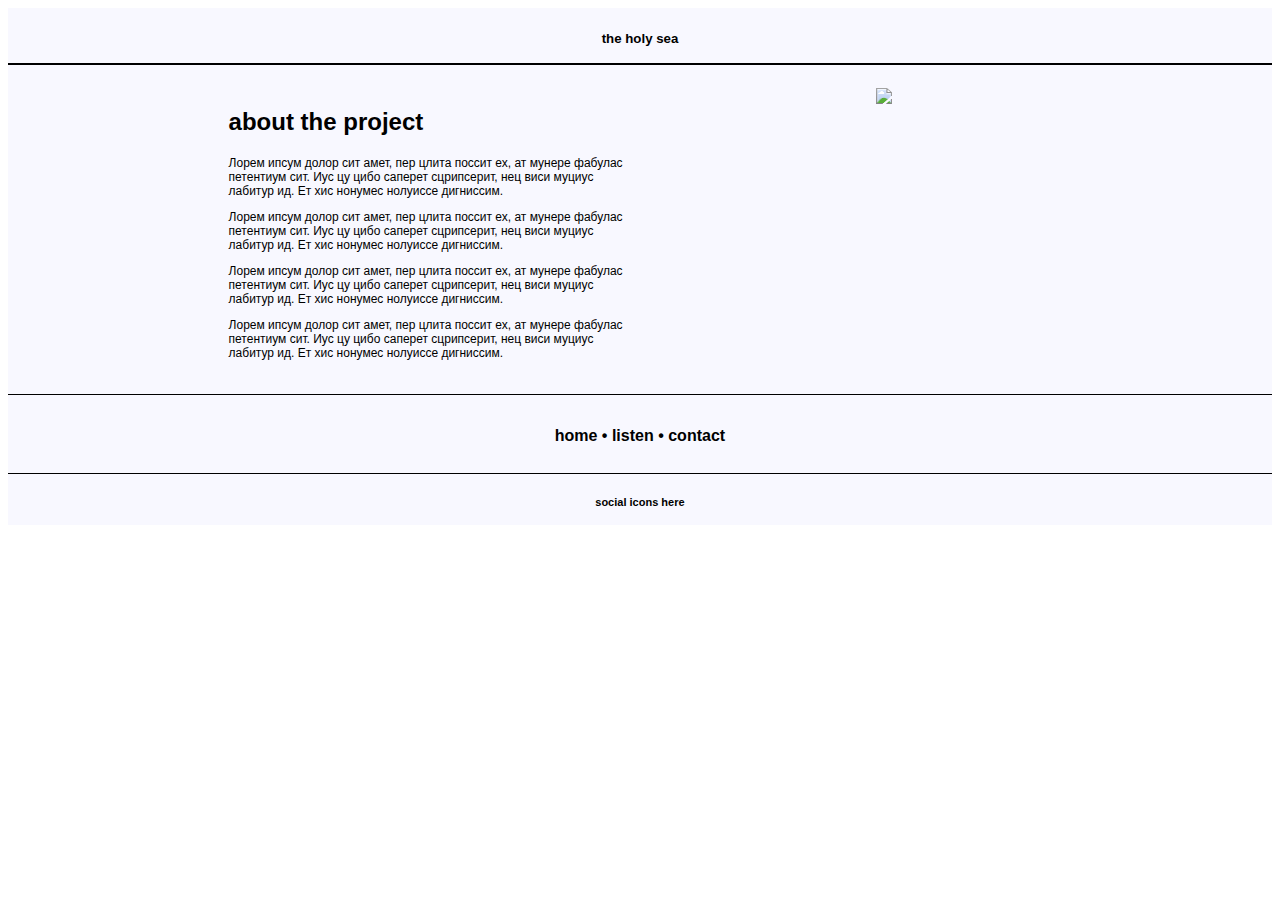
==== about.html @ 302cd863 "basic architecture done" ====
<!DOCTYPE html>
<html>
  <head>
    <meta charset="UTF-8">
    <meta name="viewport" content="width=device-width,initial-scale=1">
    <title>about the holy sea</title>
    <meta name="The Holy Sea" content="Mike Vernusky">
<!-- Facebook image can be changed -->
<!--     <meta property="og:image" content="http://centerforvisualmusic.org/Symposium/images/FBlogo.png" />
    <meta property="og:type" content="website" />
    <meta property="og:url" content="http://centerforvisualmusic.org/Symposium/index.html" /> 
    <meta property="og:title" content="Center for Visual Music | CVM Symposium 2018" /> -->
<!-- Below description can be changed -->
<!--     <meta property="og:description" content="Early bird registration for the CVM Symposium 2018: Exploring and Preserving Visual Music is open!"/>
 -->    <link rel="stylesheet" href="style.css" type="text/css">
  </head>
  <body>

<!-- one wrapper to bind them all -->
    <div class="wrapper">

<!-- header goes here -->
      <div id="headContainer">
        <header>
          <div class="section group">
<!-- navigation menu goes here -->
            <div class="col span_6_of_6">
              <h5>the holy sea</h5>
            </div>
          </div>
        </header>
<!-- close headContainer -->
      </div>

<!-- main content goes here-->
      <div id="mainContainer">
        <div id="mainContent">
          <div class="section group">
            <div class="col span_1_of_6 push"></div>
            <div class="col span_2_of_6">
              <h2>about the project</h2>
              <p>Лорем ипсум долор сит амет, пер цлита поссит ех, ат мунере фабулас петентиум сит. Иус цу цибо саперет сцрипсерит, нец виси муциус лабитур ид. Ет хис нонумес нолуиссе дигниссим.</p>
              <p>Лорем ипсум долор сит амет, пер цлита поссит ех, ат мунере фабулас петентиум сит. Иус цу цибо саперет сцрипсерит, нец виси муциус лабитур ид. Ет хис нонумес нолуиссе дигниссим.</p>
              <p>Лорем ипсум долор сит амет, пер цлита поссит ех, ат мунере фабулас петентиум сит. Иус цу цибо саперет сцрипсерит, нец виси муциус лабитур ид. Ет хис нонумес нолуиссе дигниссим.</p>
              <p>Лорем ипсум долор сит амет, пер цлита поссит ех, ат мунере фабулас петентиум сит. Иус цу цибо саперет сцрипсерит, нец виси муциус лабитур ид. Ет хис нонумес нолуиссе дигниссим.</p>
            </div>
            <div class="col span_2_of_6">
              <img src="images/hs1.jpg"> 
            <div class="col span_1_of_6 push"></div>

<!-- close the section group -->
          </div> 
<!-- close mainContent -->
        </div> 
<!-- close mainContainer -->
      </div>


<!-- secondary content goes here-->
      <div id="secondContainer">
        <div id="secondContent">
          <div class="section group">
            <div class="col span_1_of_6 push"></div>
            <div class="col span_4_of_6">
              <h4><a href="index.html">home</a> • <a href="listen.html">listen</a> • <a href="contact.html">contact</a></h4>
            </div>   
            <div class="col span_1_of_6 push"></div>                                    
          </div>
<!-- close secondContent -->
        </div> 
<!-- close secondContainer -->
      </div>


<!-- footer goes here -->
      <div id="footContainer">
        <footer>
          <div class="section group">
            <div class="col span_1_of_6 push"></div>
            <div class="col span_4_of_6">
              <h6>social icons here</h6>
            </div>
            <div class="col span_1_of_6 push"></div>
          </div>  

        </footer>
      </div>
      <!-- close the wrapper -->
    </div>
    <!-- close the body -->
  </body>
</html>
---- style.css ----
.wrapper {
	width: 100%;
	position: relative;
	text-align: center;
	background-color: GhostWhite;
	font-family: Arial, Helvetica, sans-serif;	
}

header {
	clear: both;
	max-width: 1900px;
	margin: 0 auto;
	padding: 0px;
	position: relative;
}

img {
	width: 100%;
	max-width: 400px;
	height: auto;
	border: 0px;
	text-align: center;
	margin-bottom: 10px;
}


p {
	font-family: Arial, Helvetica, sans-serif;	
	font-size: 12px;
	text-align: left;

}

#credit {
	font-size: 9px;
	text-align: right;
	margin-top: -5px;
}

a {
	text-decoration: none;
	color: black;
}

a:hover {
    color: purple;/*
    text-transform: uppercase;*/
}
h1 {
	font-size: 32px;
	text-align: center;
}

h2 {
	text-align: left;
}

h2#center {
	text-align: center;
}

h3, h4, h5, h6 {
	margin-top: 10px;
	margin-bottom: 5px;
	text-align: center;
}



nav {
	padding: 0px;
	width: 100%;
	float: right;
}

nav ul#menu {
	float: right;
	list-style: none;
	padding: 0px;
	margin: 0px;
}

nav ul#menu li {
	display: block;
	float: left;
	text-align: center;
	position: relative;
	padding: 5px;
}

footer {
	clear: both;
	max-width: 1200px;
	margin: 0 auto;
	padding: 0px;
/*	text-align: center;*/
}

#footContainer {
	width: 100%;
	border-top: 1px solid black;
}

#footContainer p {
	font-size: 10px;
}

#footContainer h6 {
	font-size: 11px;
	text-align: center;
/*	margin-top: -15px;*/
}

#footContainer img {
	width: 100%;
	margin: 0px 10px 15px 0px;
	vertical-align: middle;
}

#headContainer {
	width: 100%;
	border-bottom: 2px solid black;
}

#topLogo {
	padding: 0px;
	width: 100%;
	float: left;
}

#section {
	font-size: 24px;
}

#mainContainer {
	width: 100%;
	margin: 0px;
}

#mainContainer img {
	width: 100%;
	max-width: 500px;
	height: auto;
	vertical-align: middle;
	text-align: center;
}

#mainContent {
	clear: both;
	max-width: 1200 px;
	position: relative;
	margin: 0 auto;
	padding: 10px;
}

#secondContainer {
	border-top: 1px solid black;
	width: 100%;
	margin: 0px;
}

#secondContainer img {
	width: 100%;
	height: auto;
	vertical-align: middle;
}

#secondContent {
	clear: both;
	max-width: 1200 px;
	position: relative;
	margin: 0 auto;
	padding: 10px;
}

#thirdContainer {
	border-top: 1px solid black;
	width: 100%;
	margin: 0px;
}

#thirdContainer a {
	font-size: 12px;
}


#thirdContent {
	clear: both;
	max-width: 1200 px;
	position: relative;
	margin: 0 auto;
	padding: 10px;
}


/*  SECTIONS  */
.section {
	clear: both;
	padding: 0px;
	margin: 0px;
}

/*  COLUMN SETUP  */
.col {
	display: block;
	float:left;
	margin: 1% 0 1% 1.6%;
}
.col:first-child { margin-left: 0; }

.push {
    visibility: hidden;
}

/*  RESPONSIVE GRID FOR MOBILE  */
@media only screen and (max-width: 480px)
{
	.push {
	    display: none;
	}
}

/*  GROUPING  */
.group:before,
.group:after { content:""; display:table; }
.group:after { clear:both;}
.group { zoom:1; /* For IE 6/7 */ }
/*  GRID OF SIX  */
.span_6_of_6 {
	width: 100%;
}

.span_5_of_6 {
  	width: 83.06%;
}

.span_4_of_6 {
  	width: 66.13%;
}

.span_3_of_6 {
  	width: 49.2%;
}

.span_2_of_6 {
  	width: 32.26%;
}

.span_1_of_6 {
  	width: 15.33%;
}

/*  GO FULL WIDTH BELOW 480 PIXELS */
@media only screen and (max-width: 480px) {
	.col {  margin: 1% 0 1% 0%; }
	.span_1_of_6, .span_2_of_6, .span_3_of_6, .span_4_of_6, .span_5_of_6, .span_6_of_6 { width: 100%; }

	h1 {font-size: 25px;
		margin-bottom: -15px;
		text-align: center;}
	h2 {font-size: 20px;
		text-align: left;}
	h3, h4, h5, h6 {margin-top: 5px;}
	a { font-size: 14px;}

}
}
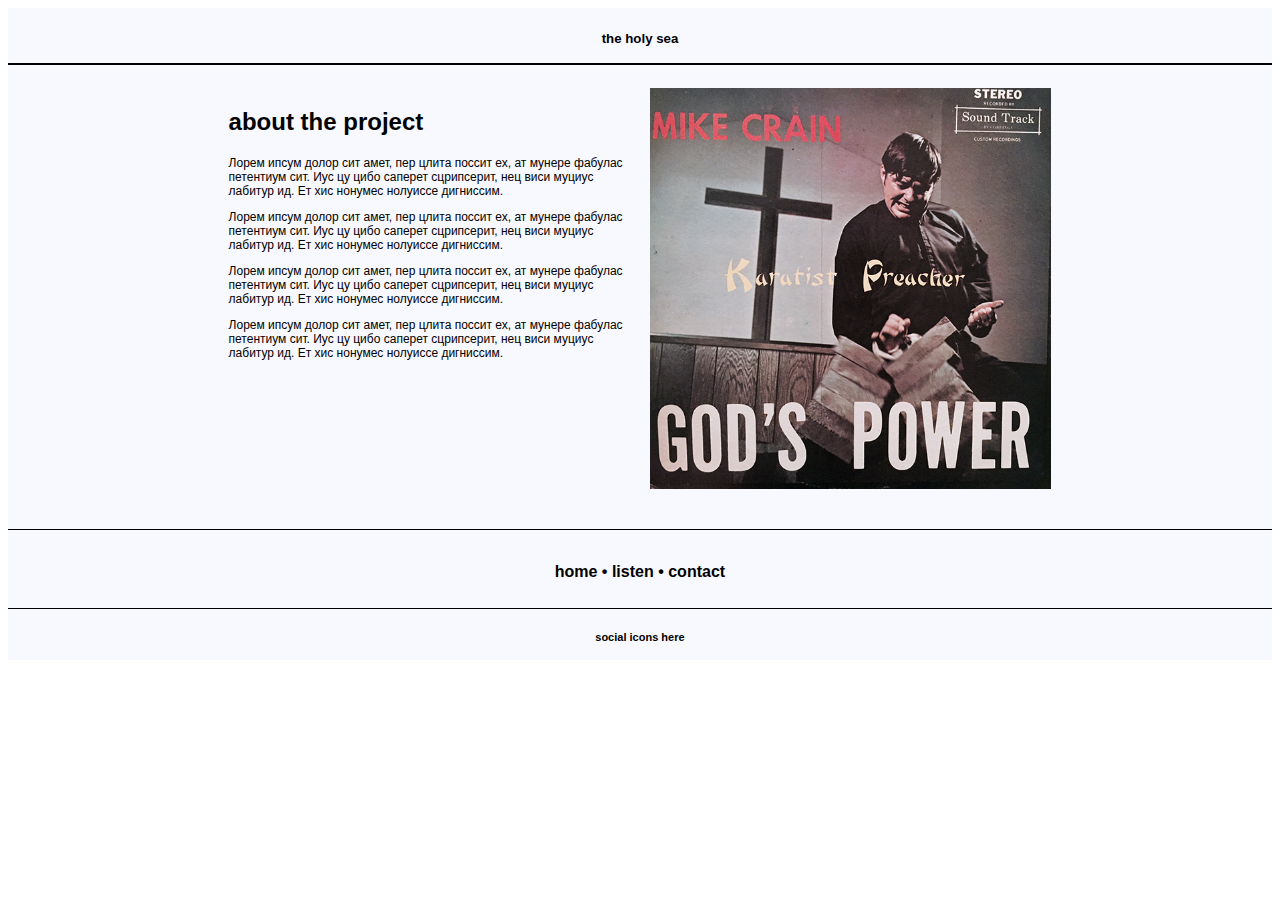
==== commit a3ac2132: "more tweaks" ====
--- a/about.html
+++ b/about.html
@@ -45,7 +45,7 @@
               <p>Лорем ипсум долор сит амет, пер цлита поссит ех, ат мунере фабулас петентиум сит. Иус цу цибо саперет сцрипсерит, нец виси муциус лабитур ид. Ет хис нонумес нолуиссе дигниссим.</p>
             </div>
             <div class="col span_2_of_6">
-              <img src="images/hs1.jpg"> 
+              <img src="images/HS1.jpg"> 
             <div class="col span_1_of_6 push"></div>
 
 <!-- close the section group -->
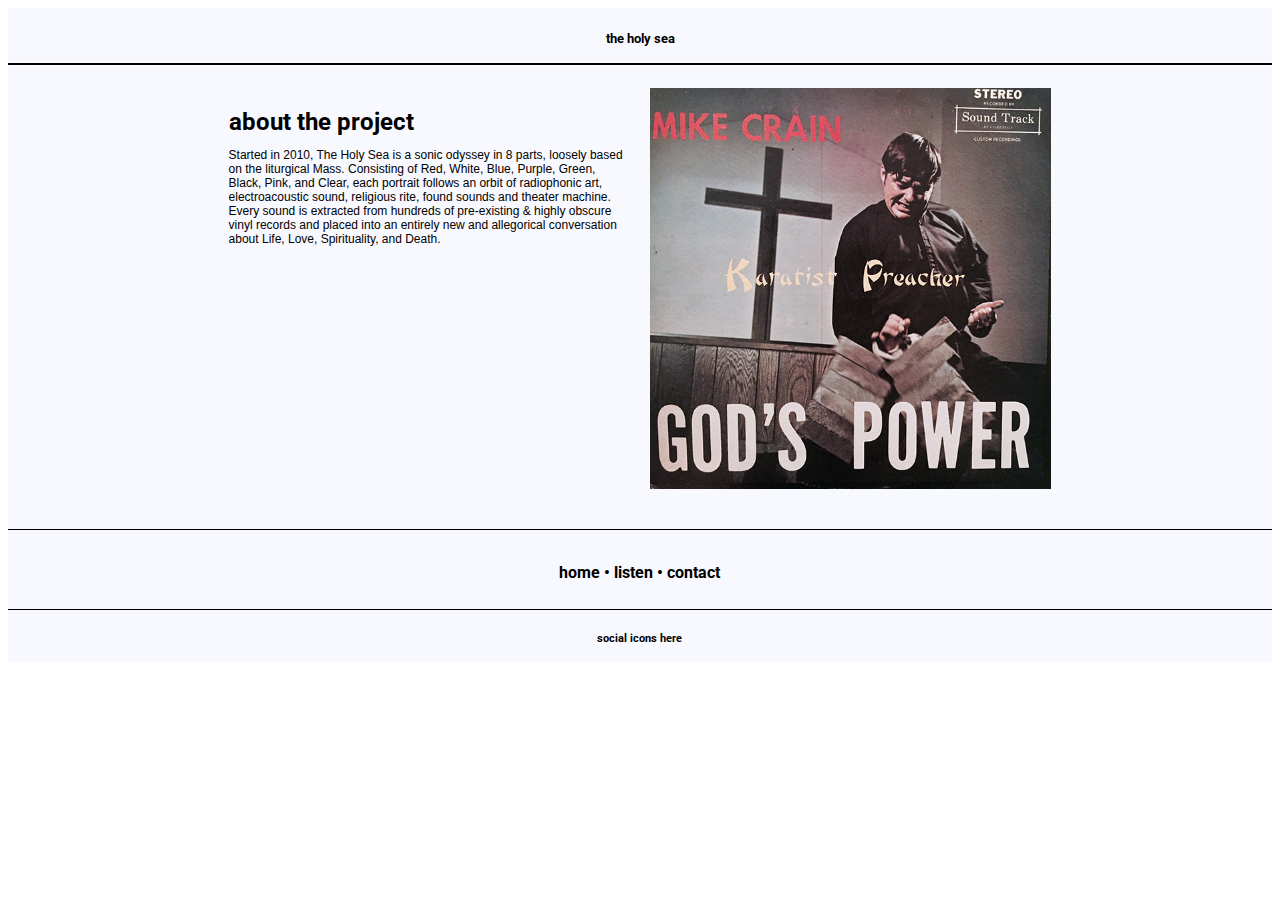
==== commit 20ce3872: "adds text" ====
--- a/about.html
+++ b/about.html
@@ -13,6 +13,8 @@
 <!-- Below description can be changed -->
 <!--     <meta property="og:description" content="Early bird registration for the CVM Symposium 2018: Exploring and Preserving Visual Music is open!"/>
  -->    <link rel="stylesheet" href="style.css" type="text/css">
+  <!-- google fonts -->
+ <link href="https://fonts.googleapis.com/css?family=Roboto" rel="stylesheet">
   </head>
   <body>
 
@@ -39,10 +41,7 @@
             <div class="col span_1_of_6 push"></div>
             <div class="col span_2_of_6">
               <h2>about the project</h2>
-              <p>Лорем ипсум долор сит амет, пер цлита поссит ех, ат мунере фабулас петентиум сит. Иус цу цибо саперет сцрипсерит, нец виси муциус лабитур ид. Ет хис нонумес нолуиссе дигниссим.</p>
-              <p>Лорем ипсум долор сит амет, пер цлита поссит ех, ат мунере фабулас петентиум сит. Иус цу цибо саперет сцрипсерит, нец виси муциус лабитур ид. Ет хис нонумес нолуиссе дигниссим.</p>
-              <p>Лорем ипсум долор сит амет, пер цлита поссит ех, ат мунере фабулас петентиум сит. Иус цу цибо саперет сцрипсерит, нец виси муциус лабитур ид. Ет хис нонумес нолуиссе дигниссим.</p>
-              <p>Лорем ипсум долор сит амет, пер цлита поссит ех, ат мунере фабулас петентиум сит. Иус цу цибо саперет сцрипсерит, нец виси муциус лабитур ид. Ет хис нонумес нолуиссе дигниссим.</p>
+              <p>Started in 2010, The Holy Sea is a sonic odyssey in 8 parts, loosely based on the liturgical Mass. Consisting of Red, White, Blue, Purple, Green, Black, Pink, and Clear, each portrait follows an orbit of radiophonic art, electroacoustic sound, religious rite, found sounds and theater machine. Every sound is extracted from hundreds of pre-existing & highly obscure vinyl records and placed into an entirely new and allegorical conversation about Life, Love, Spirituality, and Death.</p>
             </div>
             <div class="col span_2_of_6">
               <img src="images/HS1.jpg"> 
--- a/style.css
+++ b/style.css
@@ -3,7 +3,8 @@
 	position: relative;
 	text-align: center;
 	background-color: GhostWhite;
-	font-family: Arial, Helvetica, sans-serif;	
+	font-family: 'Roboto', sans-serif;
+	
 }
 
 header {
@@ -53,10 +54,15 @@
 
 h2 {
 	text-align: left;
+	margin-bottom: 0px;
 }
 
 h2#center {
 	text-align: center;
+}
+
+h3#left, h4#left {
+	text-align: left;
 }
 
 h3, h4, h5, h6 {
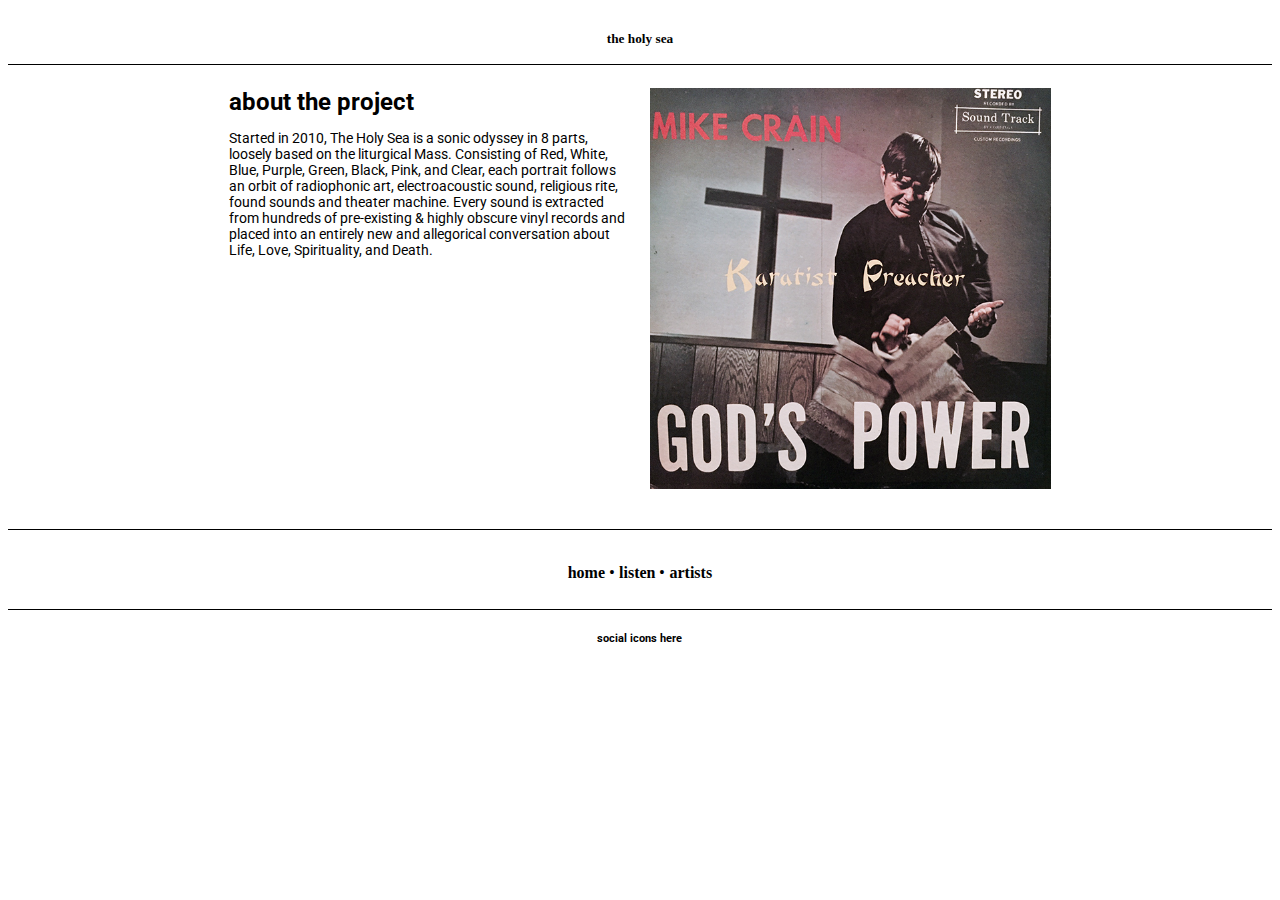
==== commit accfa602: "updates index design, new live page" ====
--- a/about.html
+++ b/about.html
@@ -61,7 +61,7 @@
           <div class="section group">
             <div class="col span_1_of_6 push"></div>
             <div class="col span_4_of_6">
-              <h4><a href="index.html">home</a> • <a href="listen.html">listen</a> • <a href="contact.html">contact</a></h4>
+              <h4><a href="index.html">home</a> • <a href="listen.html">listen</a> • <a href="artists.html">artists</a></h4>
             </div>   
             <div class="col span_1_of_6 push"></div>                                    
           </div>
--- a/style.css
+++ b/style.css
@@ -1,11 +1,37 @@
 .wrapper {
 	width: 100%;
-	position: relative;
-	text-align: center;
-	background-color: GhostWhite;
+	margin: 0px auto;
+	position: relative;
+	text-align: center;
 	font-family: 'Roboto', sans-serif;
-	
-}
+}
+
+/*SLIDES*/
+
+* {box-sizing: border-box;}
+.mySlides {display: none;}
+img {vertical-align: middle;}
+
+/* Slideshow container */
+.slideshow-container {
+  max-width: 1000px;
+  position: relative;
+  margin: auto;
+}
+
+/* Fading animation */
+.fade {
+  animation-name: fade;
+  animation-duration: 3s;
+}
+
+@keyframes fade {
+  from {opacity: 1} 
+  to {opacity: 1}
+}
+
+
+/*LAYOUT*/
 
 header {
 	clear: both;
@@ -13,6 +39,8 @@
 	margin: 0 auto;
 	padding: 0px;
 	position: relative;
+	font-family: 'Cardo', serif;
+
 }
 
 img {
@@ -26,8 +54,7 @@
 
 
 p {
-	font-family: Arial, Helvetica, sans-serif;	
-	font-size: 12px;
+	font-size: 14px;
 	text-align: left;
 
 }
@@ -41,6 +68,8 @@
 a {
 	text-decoration: none;
 	color: black;
+	font-family: 'Cardo', serif;
+
 }
 
 a:hover {
@@ -55,6 +84,7 @@
 h2 {
 	text-align: left;
 	margin-bottom: 0px;
+	margin-top: 0px;
 }
 
 h2#center {
@@ -104,7 +134,7 @@
 
 #footContainer {
 	width: 100%;
-	border-top: 1px solid black;
+	border-top: 0.5px solid black;
 }
 
 #footContainer p {
@@ -125,7 +155,7 @@
 
 #headContainer {
 	width: 100%;
-	border-bottom: 2px solid black;
+	border-bottom: 0.5px solid black;
 }
 
 #topLogo {
@@ -160,7 +190,7 @@
 }
 
 #secondContainer {
-	border-top: 1px solid black;
+	border-top: 0.5px solid black;
 	width: 100%;
 	margin: 0px;
 }
@@ -180,7 +210,7 @@
 }
 
 #thirdContainer {
-	border-top: 1px solid black;
+	border-top: 0.5px solid black;
 	width: 100%;
 	margin: 0px;
 }
@@ -262,12 +292,17 @@
 	.span_1_of_6, .span_2_of_6, .span_3_of_6, .span_4_of_6, .span_5_of_6, .span_6_of_6 { width: 100%; }
 
 	h1 {font-size: 25px;
-		margin-bottom: -15px;
+		margin-bottom: 0px;
 		text-align: center;}
 	h2 {font-size: 20px;
 		text-align: left;}
 	h3, h4, h5, h6 {margin-top: 5px;}
 	a { font-size: 14px;}
 
-}
-}
+	.wrapper {
+	margin: 15px auto;
+
+}
+
+}
+
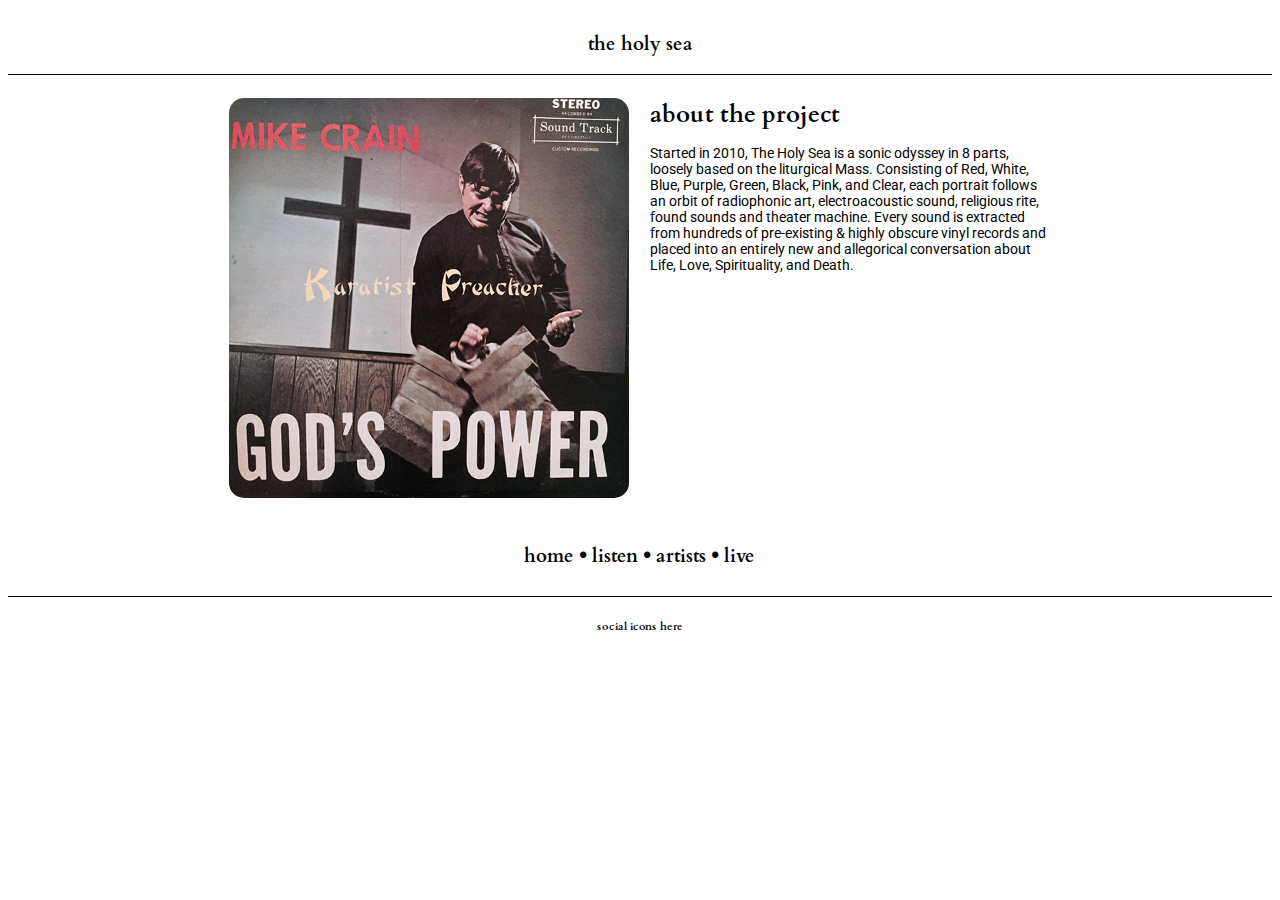
==== commit dc29bf88: "tweaks" ====
--- a/about.html
+++ b/about.html
@@ -1,33 +1,27 @@
 <!DOCTYPE html>
 <html>
-  <head>
+ <head>
     <meta charset="UTF-8">
     <meta name="viewport" content="width=device-width,initial-scale=1">
-    <title>about the holy sea</title>
+    <title>the holy sea</title>
     <meta name="The Holy Sea" content="Mike Vernusky">
 <!-- Facebook image can be changed -->
-<!--     <meta property="og:image" content="http://centerforvisualmusic.org/Symposium/images/FBlogo.png" />
-    <meta property="og:type" content="website" />
-    <meta property="og:url" content="http://centerforvisualmusic.org/Symposium/index.html" /> 
-    <meta property="og:title" content="Center for Visual Music | CVM Symposium 2018" /> -->
-<!-- Below description can be changed -->
-<!--     <meta property="og:description" content="Early bird registration for the CVM Symposium 2018: Exploring and Preserving Visual Music is open!"/>
- -->    <link rel="stylesheet" href="style.css" type="text/css">
+  <link rel="stylesheet" href="style.css" type="text/css">
   <!-- google fonts -->
- <link href="https://fonts.googleapis.com/css?family=Roboto" rel="stylesheet">
-  </head>
-  <body>
+  <link href="https://fonts.googleapis.com/css?family=Roboto" rel="stylesheet">
+  <link href="https://fonts.googleapis.com/css?family=Cardo" rel="stylesheet">
+</head>
 
+<body>
 <!-- one wrapper to bind them all -->
     <div class="wrapper">
-
 <!-- header goes here -->
       <div id="headContainer">
         <header>
           <div class="section group">
 <!-- navigation menu goes here -->
             <div class="col span_6_of_6">
-              <h5>the holy sea</h5>
+              <h3>the holy sea</h3>
             </div>
           </div>
         </header>
@@ -39,35 +33,26 @@
         <div id="mainContent">
           <div class="section group">
             <div class="col span_1_of_6 push"></div>
-            <div class="col span_2_of_6">
+              <div class="col span_2_of_6">
+              <img src="images/HS1.jpg"> 
+              </div>
+              <div class="col span_2_of_6">
               <h2>about the project</h2>
               <p>Started in 2010, The Holy Sea is a sonic odyssey in 8 parts, loosely based on the liturgical Mass. Consisting of Red, White, Blue, Purple, Green, Black, Pink, and Clear, each portrait follows an orbit of radiophonic art, electroacoustic sound, religious rite, found sounds and theater machine. Every sound is extracted from hundreds of pre-existing & highly obscure vinyl records and placed into an entirely new and allegorical conversation about Life, Love, Spirituality, and Death.</p>
             </div>
-            <div class="col span_2_of_6">
-              <img src="images/HS1.jpg"> 
             <div class="col span_1_of_6 push"></div>
-
 <!-- close the section group -->
           </div> 
+          <div class="section group">
+            <div class="col span_1_of_6 push"></div>
+            <div class="col span_4_of_6">
+              <h3><a href="index.html">home</a> • <a href="listen.html">listen</a> • <a href="artists.html">artists</a> • <a href="live.html">live</a></h3>
+            </div>   
+            <div class="col span_1_of_6 push"></div>                                    
+          </div>
 <!-- close mainContent -->
         </div> 
 <!-- close mainContainer -->
-      </div>
-
-
-<!-- secondary content goes here-->
-      <div id="secondContainer">
-        <div id="secondContent">
-          <div class="section group">
-            <div class="col span_1_of_6 push"></div>
-            <div class="col span_4_of_6">
-              <h4><a href="index.html">home</a> • <a href="listen.html">listen</a> • <a href="artists.html">artists</a></h4>
-            </div>   
-            <div class="col span_1_of_6 push"></div>                                    
-          </div>
-<!-- close secondContent -->
-        </div> 
-<!-- close secondContainer -->
       </div>
 
 
--- a/style.css
+++ b/style.css
@@ -47,7 +47,7 @@
 	width: 100%;
 	max-width: 400px;
 	height: auto;
-	border: 0px;
+	border-radius: 15px;
 	text-align: center;
 	margin-bottom: 10px;
 }
@@ -79,12 +79,14 @@
 h1 {
 	font-size: 32px;
 	text-align: center;
+		font-family: 'Cardo', serif;
 }
 
 h2 {
 	text-align: left;
 	margin-bottom: 0px;
 	margin-top: 0px;
+		font-family: 'Cardo', serif;
 }
 
 h2#center {
@@ -99,6 +101,7 @@
 	margin-top: 10px;
 	margin-bottom: 5px;
 	text-align: center;
+		font-family: 'Cardo', serif;
 }
 
 
@@ -175,7 +178,7 @@
 
 #mainContainer img {
 	width: 100%;
-	max-width: 500px;
+	max-width: 400px;
 	height: auto;
 	vertical-align: middle;
 	text-align: center;
@@ -300,9 +303,8 @@
 	a { font-size: 14px;}
 
 	.wrapper {
-	margin: 15px auto;
-
-}
-
-}
-
+	margin: 15px auto;}
+
+
+}
+
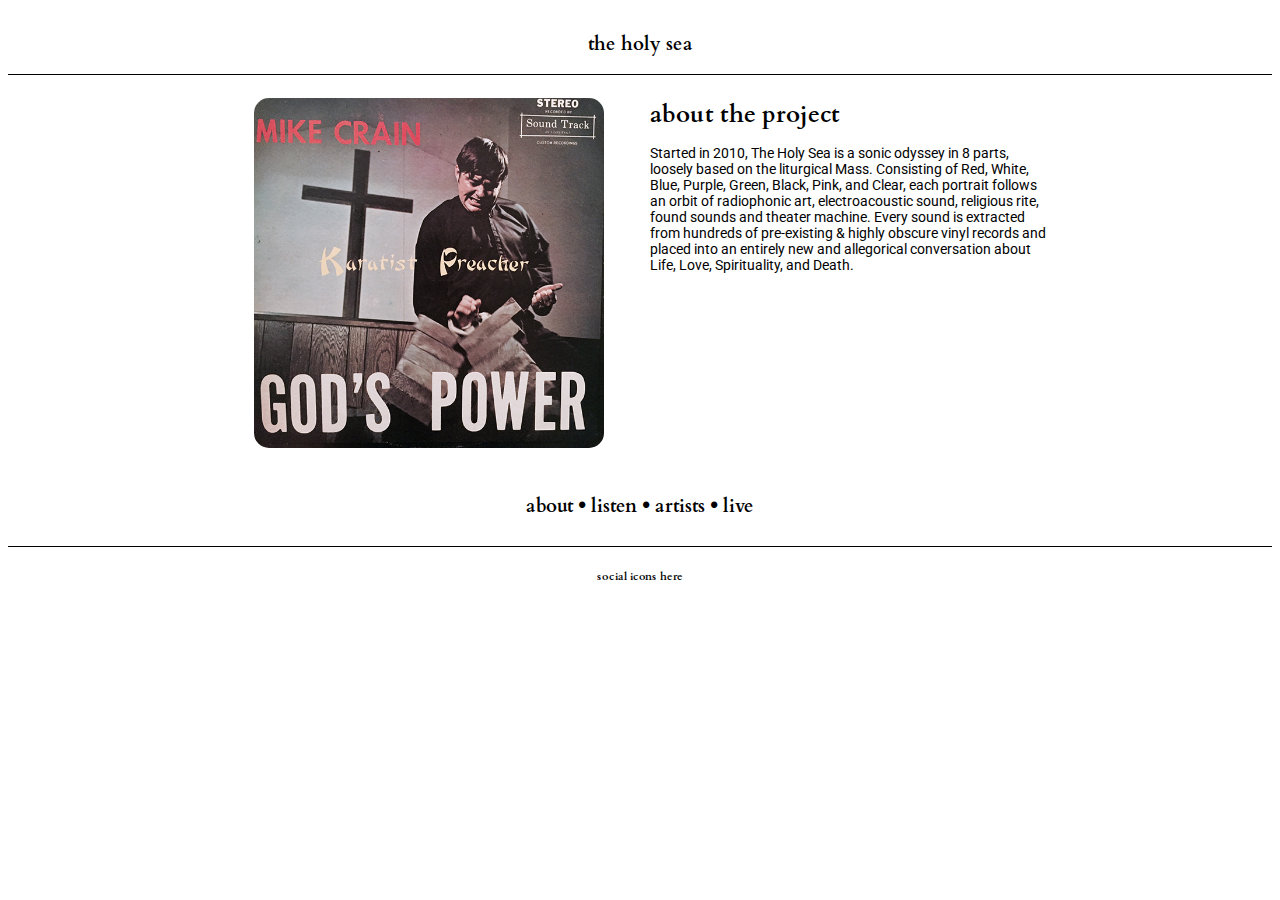
==== commit 70b56b97: "live page updates" ====
--- a/about.html
+++ b/about.html
@@ -21,7 +21,7 @@
           <div class="section group">
 <!-- navigation menu goes here -->
             <div class="col span_6_of_6">
-              <h3>the holy sea</h3>
+              <h3><a href="index.html">the holy sea</a></h3>
             </div>
           </div>
         </header>
@@ -46,7 +46,8 @@
           <div class="section group">
             <div class="col span_1_of_6 push"></div>
             <div class="col span_4_of_6">
-              <h3><a href="index.html">home</a> • <a href="listen.html">listen</a> • <a href="artists.html">artists</a> • <a href="live.html">live</a></h3>
+              <h3><a href="about.html">about</a> • <a href="listen.html">listen</a> • <a href="artists.html">artists</a> • <a href="live.html">live</a></h3>
+
             </div>   
             <div class="col span_1_of_6 push"></div>                                    
           </div>
--- a/style.css
+++ b/style.css
@@ -105,28 +105,6 @@
 }
 
 
-
-nav {
-	padding: 0px;
-	width: 100%;
-	float: right;
-}
-
-nav ul#menu {
-	float: right;
-	list-style: none;
-	padding: 0px;
-	margin: 0px;
-}
-
-nav ul#menu li {
-	display: block;
-	float: left;
-	text-align: center;
-	position: relative;
-	padding: 5px;
-}
-
 footer {
 	clear: both;
 	max-width: 1200px;
@@ -178,7 +156,7 @@
 
 #mainContainer img {
 	width: 100%;
-	max-width: 400px;
+	max-width: 350px;
 	height: auto;
 	vertical-align: middle;
 	text-align: center;
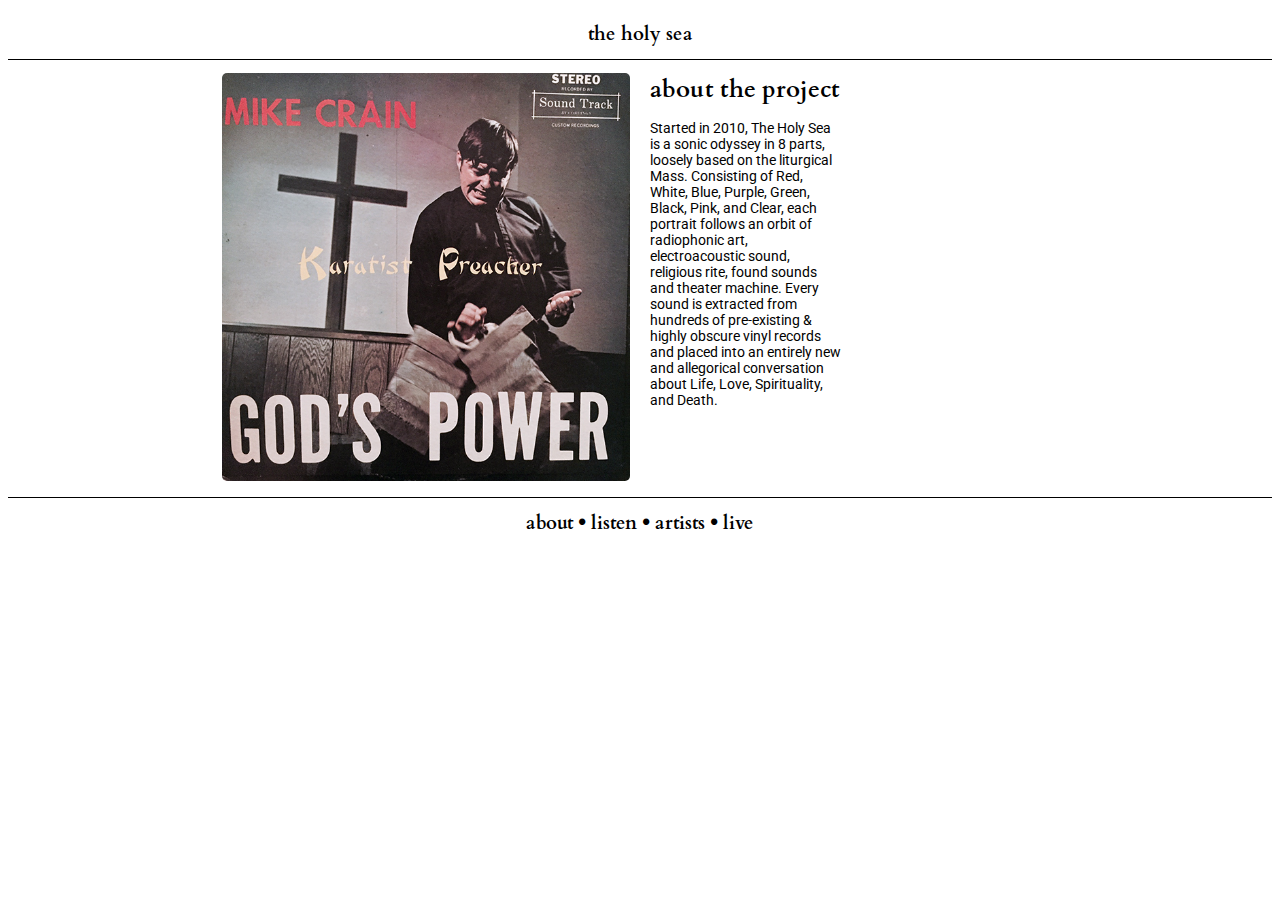
==== commit 748eeb42: "reverting to simpler site" ====
--- a/about.html
+++ b/about.html
@@ -34,31 +34,38 @@
           <div class="section group">
             <div class="col span_1_of_6 push"></div>
               <div class="col span_2_of_6">
-              <img src="images/HS1.jpg"> 
+              <img src="images/firstdraft/HS1.jpg"> 
               </div>
-              <div class="col span_2_of_6">
+              <div class="col span_1_of_6">
               <h2>about the project</h2>
               <p>Started in 2010, The Holy Sea is a sonic odyssey in 8 parts, loosely based on the liturgical Mass. Consisting of Red, White, Blue, Purple, Green, Black, Pink, and Clear, each portrait follows an orbit of radiophonic art, electroacoustic sound, religious rite, found sounds and theater machine. Every sound is extracted from hundreds of pre-existing & highly obscure vinyl records and placed into an entirely new and allegorical conversation about Life, Love, Spirituality, and Death.</p>
             </div>
-            <div class="col span_1_of_6 push"></div>
+            <div class="col span_2_of_6 push"></div>
 <!-- close the section group -->
-          </div> 
+
+<!-- close mainContent -->
+        </div> 
+<!-- close mainContainer -->
+      </div>
+<!-- second content goes here-->
+      <div id="secondContainer">
+        <div id="secondContent"> 
+
           <div class="section group">
             <div class="col span_1_of_6 push"></div>
             <div class="col span_4_of_6">
               <h3><a href="about.html">about</a> • <a href="listen.html">listen</a> • <a href="artists.html">artists</a> • <a href="live.html">live</a></h3>
 
-            </div>   
+            </div>    
             <div class="col span_1_of_6 push"></div>                                    
           </div>
-<!-- close mainContent -->
+<!-- close secondContent -->
         </div> 
-<!-- close mainContainer -->
+<!-- close secondContainer -->
       </div>
 
-
 <!-- footer goes here -->
-      <div id="footContainer">
+<!--       <div id="footContainer">
         <footer>
           <div class="section group">
             <div class="col span_1_of_6 push"></div>
@@ -69,7 +76,7 @@
           </div>  
 
         </footer>
-      </div>
+      </div> -->
       <!-- close the wrapper -->
     </div>
     <!-- close the body -->
--- a/style.css
+++ b/style.css
@@ -1,92 +1,56 @@
 .wrapper {
 	width: 100%;
-	margin: 0px auto;
+	margin: 0px;
 	position: relative;
 	text-align: center;
 	font-family: 'Roboto', sans-serif;
 }
 
-/*SLIDES*/
-
-* {box-sizing: border-box;}
-.mySlides {display: none;}
-img {vertical-align: middle;}
-
-/* Slideshow container */
-.slideshow-container {
-  max-width: 1000px;
-  position: relative;
-  margin: auto;
-}
-
-/* Fading animation */
-.fade {
-  animation-name: fade;
-  animation-duration: 3s;
-}
-
-@keyframes fade {
-  from {opacity: 1} 
-  to {opacity: 1}
-}
-
-
 /*LAYOUT*/
 
 header {
 	clear: both;
 	max-width: 1900px;
-	margin: 0 auto;
-	padding: 0px;
-	position: relative;
-	font-family: 'Cardo', serif;
-
+	margin: 0px;
+	padding: 0px;
+	position: relative;
+	font-family: 'Cardo', serif;
 }
 
 img {
 	width: 100%;
-	max-width: 400px;
-	height: auto;
-	border-radius: 15px;
-	text-align: center;
-	margin-bottom: 10px;
-}
-
+	height: auto;
+	border-radius: 5px;
+	text-align: center;
+	}
 
 p {
 	font-size: 14px;
 	text-align: left;
-
-}
-
-#credit {
-	font-size: 9px;
-	text-align: right;
-	margin-top: -5px;
 }
 
 a {
 	text-decoration: none;
 	color: black;
 	font-family: 'Cardo', serif;
-
 }
 
 a:hover {
     color: purple;/*
     text-transform: uppercase;*/
 }
+
 h1 {
 	font-size: 32px;
 	text-align: center;
-		font-family: 'Cardo', serif;
+	font-family: 'Cardo', serif;
 }
 
 h2 {
 	text-align: left;
 	margin-bottom: 0px;
 	margin-top: 0px;
-		font-family: 'Cardo', serif;
+	font-family: 'Cardo', serif;
 }
 
 h2#center {
@@ -98,10 +62,10 @@
 }
 
 h3, h4, h5, h6 {
-	margin-top: 10px;
-	margin-bottom: 5px;
-	text-align: center;
-		font-family: 'Cardo', serif;
+	margin-top: 0px;
+	margin-bottom: 0px;
+	text-align: center;
+	font-family: 'Cardo', serif;
 }
 
 
@@ -152,17 +116,61 @@
 #mainContainer {
 	width: 100%;
 	margin: 0px;
+	background-color: none;
 }
 
 #mainContainer img {
 	width: 100%;
-	max-width: 350px;
-	height: auto;
-	vertical-align: middle;
-	text-align: center;
+	height: auto;
+}
+
+#wallpaper {
+	background-image: url("images/LPs/orangewallaper.png");
+	width: 100%;
+	height: auto;
+	background-repeat: no-repeat;
+
 }
 
 #mainContent {
+	clear: both;
+	max-width: 1200 px;
+	position: relative;
+	margin: 0px;
+	padding: 0px;
+}
+
+#secondContainer {
+	border-top: 0.5px solid black;
+	width: 100%;
+	margin: 0px;
+}
+
+#secondContainer img {
+	max-width: 300px;
+	height: auto;
+}
+
+#secondContent {
+	clear: both;
+	max-width: 1200px;
+	position: relative;
+	margin: 0 auto;
+	padding: 0px;
+}
+
+#thirdContainer {
+	border-top: 0.5px solid black;
+	width: 100%;
+	margin: 0px;
+}
+
+#thirdContainer a {
+	font-size: 12px;
+}
+
+
+#thirdContent {
 	clear: both;
 	max-width: 1200 px;
 	position: relative;
@@ -170,51 +178,13 @@
 	padding: 10px;
 }
 
-#secondContainer {
-	border-top: 0.5px solid black;
-	width: 100%;
-	margin: 0px;
-}
-
-#secondContainer img {
-	width: 100%;
-	height: auto;
-	vertical-align: middle;
-}
-
-#secondContent {
-	clear: both;
-	max-width: 1200 px;
-	position: relative;
-	margin: 0 auto;
-	padding: 10px;
-}
-
-#thirdContainer {
-	border-top: 0.5px solid black;
-	width: 100%;
-	margin: 0px;
-}
-
-#thirdContainer a {
-	font-size: 12px;
-}
-
-
-#thirdContent {
-	clear: both;
-	max-width: 1200 px;
-	position: relative;
-	margin: 0 auto;
-	padding: 10px;
-}
-
 
 /*  SECTIONS  */
 .section {
 	clear: both;
 	padding: 0px;
 	margin: 0px;
+	background-color: none;
 }
 
 /*  COLUMN SETUP  */
@@ -280,6 +250,11 @@
 	h3, h4, h5, h6 {margin-top: 5px;}
 	a { font-size: 14px;}
 
+	#secondContainer img {
+	max-width: 400px;
+	height: auto;
+	}
+
 	.wrapper {
 	margin: 15px auto;}
 
